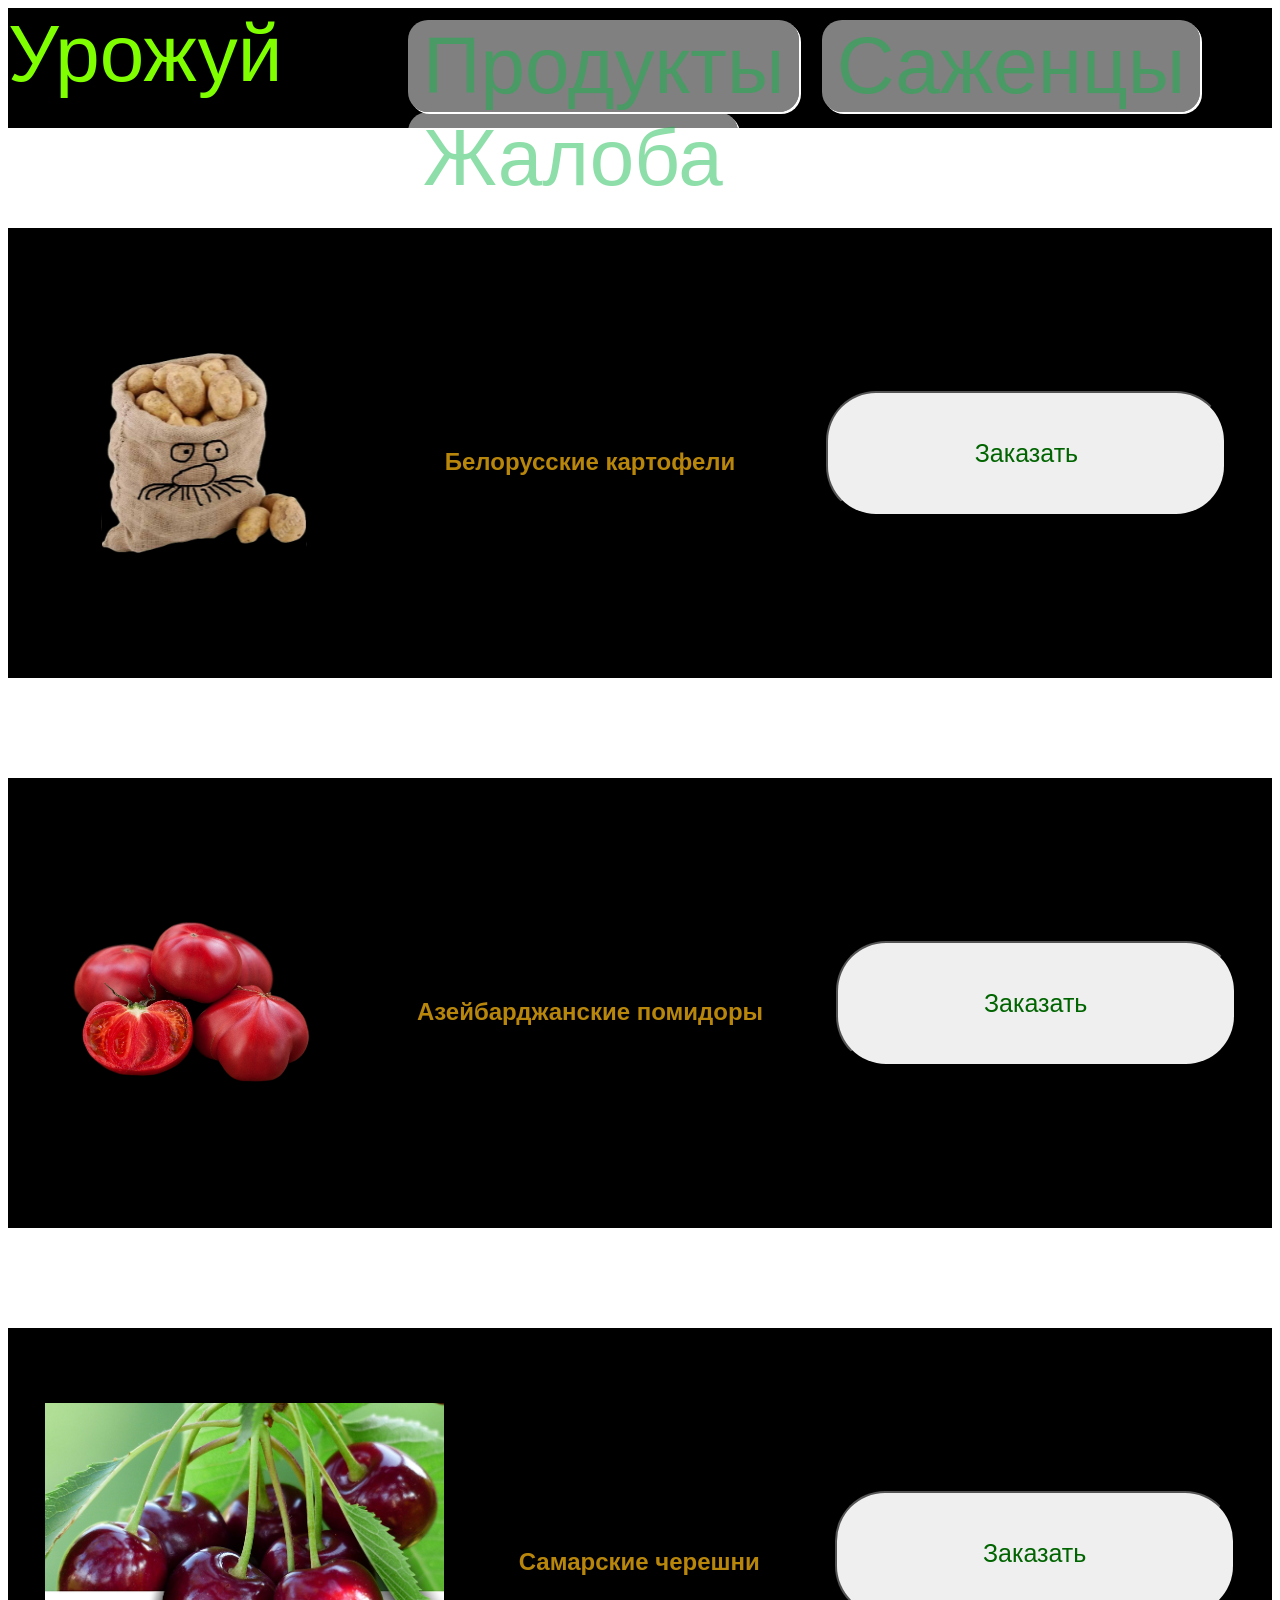
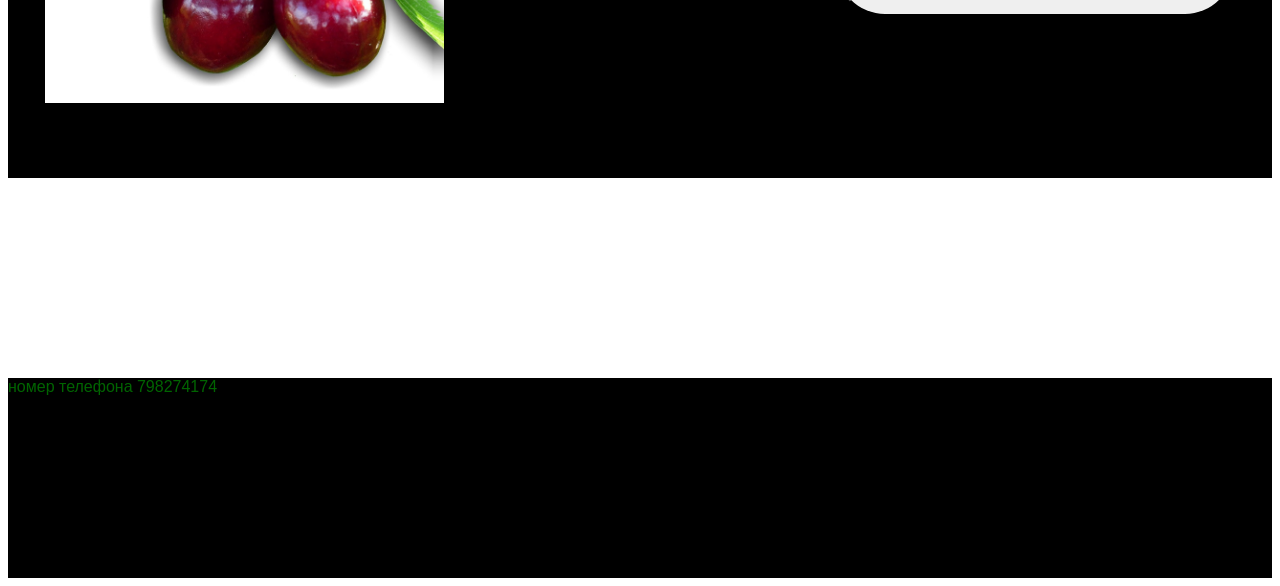
==== index.html @ 762d2be8 "Add files via upload" ====
<!doctype html>
<html lang="en">
  <head>
    <meta charset="UTF-8" />
    <meta name="viewport" content="width=device-width, initial-scale=1.0" />
    <title>Document</title>
    <link rel="stylesheet" href="stile.css" />
  </head>
  <body>
    <header>
      <div class="logo">Урожуй</div>
      <nav>
        <a href="index.html">Продукты</a>
        <a href="about.html">Саженцы</a>
        <a href="жалоба.html">Жалоба</a>
      </nav>
    </header>
    <main>
      <div class="div">
        <img src="images/kartoshka.svg" class="b" />
        <h2>Белорусские картофели</h2>
        <button onclick="window.location.href = 'paykartofel.html'" class="k">
          Заказать
        </button>
      </div>
      <div class="div">
        <img src="images/pomid.png" class="b" />
        <h2>Азейбарджанские помидоры</h2>
        <button onclick="window.location.href = 'pay.html'" class="k">
          Заказать
        </button>
      </div>
      <div class="div">
        <img src="images/vicnia.png" class="s" />
        <h2>Самарские черешни</h2>
        <button onclick="window.location.href = 'pay4erewnia.html'" class="k">
          Заказать
        </button>
      </div>
    </main>
    <footer>
      <div class="v">
        <p>номер телефона 798274174</p>
      </div>
    </footer>
  </body>
</html>
---- stile.css ----
header {
  color: chartreuse;
  background-color: black;
  font-size: 80px;
  height: 120px;
  font-family: "Pixelify Sans", sans-serif;
}
@import url("https://fonts.googleapis.com/css2?family=Pixelify+Sans:wght@400..700&display=swap");
nav {
  color: yellow;
  margin-left: 400px;
  margin-top: -80px;
}
.b {
  width: 300px;
  height: 200px;
}
.div {
  background-color: rgb(0, 0, 0);
  margin-top: 100px;
  height: 450px;
  display: flex;
  justify-content: space-around;
  align-items: center;
}
.k {
  width: 400px;
  height: 125px;
  border-radius: 50px;
  color: darkgreen;
  font-family: "Pixelify Sans", sans-serif;
  font-size: 25px;
}
h2 {
  color: darkgoldenrod;
  font-family: "Pixelify Sans", sans-serif;
  height: 10px;
}
div {
  justify-content: center;
}
body {
  background-image: url("file:///C:/Users/%D0%A0%D0%BE%D0%BC%D0%B0/Downloads/Rectangle%2023.png");
}
.s {
  height: 300px;
}
.v {
  background-color: black;
  color: aliceblue;
  height: 200px;
  font-family: "Pixelify Sans", sans-serif;
  margin-top: 100px;
}
.pomid {
  width: 350px;
  height: 350px;
  margin-left: -600px;
}
.div2 {
  background-color: black;
  margin-top: 200px;
  display: flex;
  justify-content: space-evenly;
  flex-direction: column;
  align-items: center;
  height: 900px;
}
.pomitext {
  margin-left: 450px;
  margin-top: -350px;
}
p {
  color: darkgreen;
  font-family: "Pixelify Sans", sans-serif;
  height: 10px;
  margin-top: 100px;
}
footer {
  margin-top: 200px;
}
header > nav > a {
  padding: 0px 15px;
  background-color: rgba(255, 255, 255, 0.5);
  border-radius: 20px;
  box-shadow: 2px 2px 0px rgb(255, 255, 255);
  text-decoration: none;
  color: rgba(11, 184, 69, 0.466);
  display: inline-block;
}
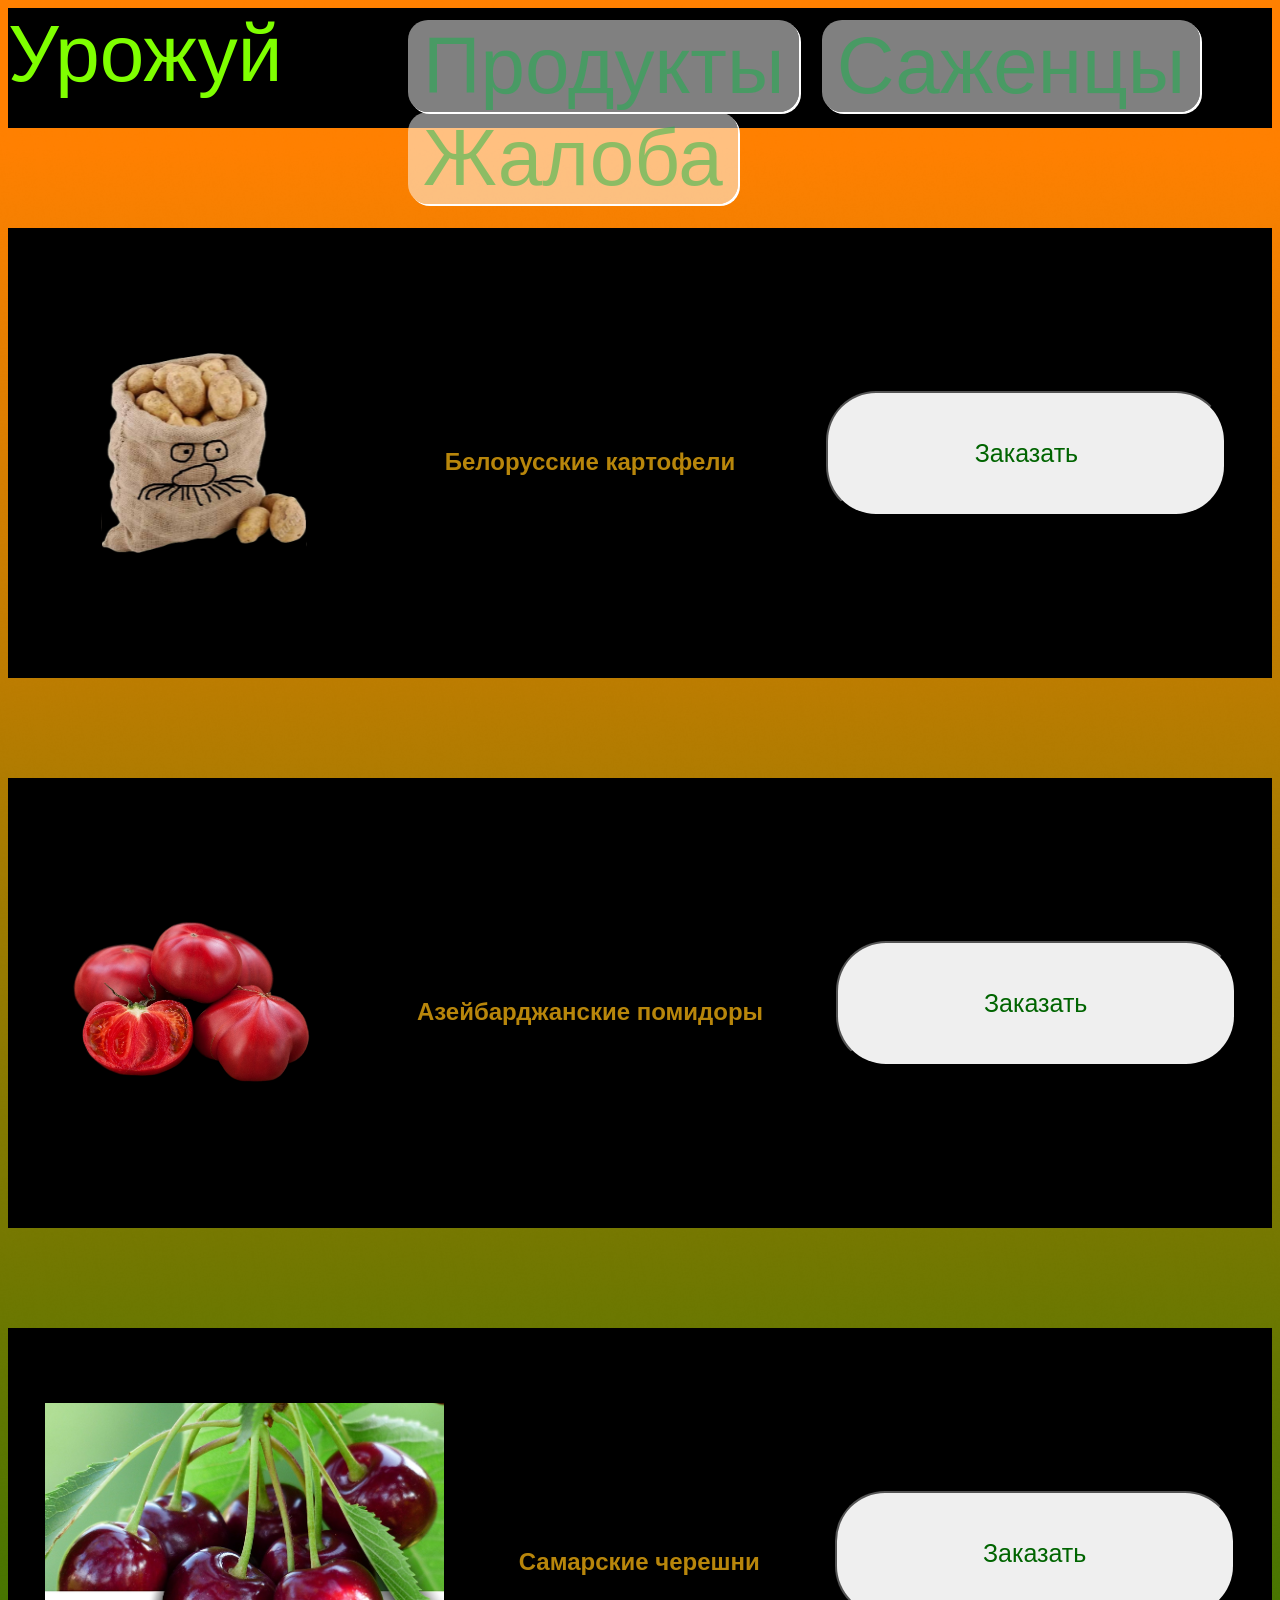
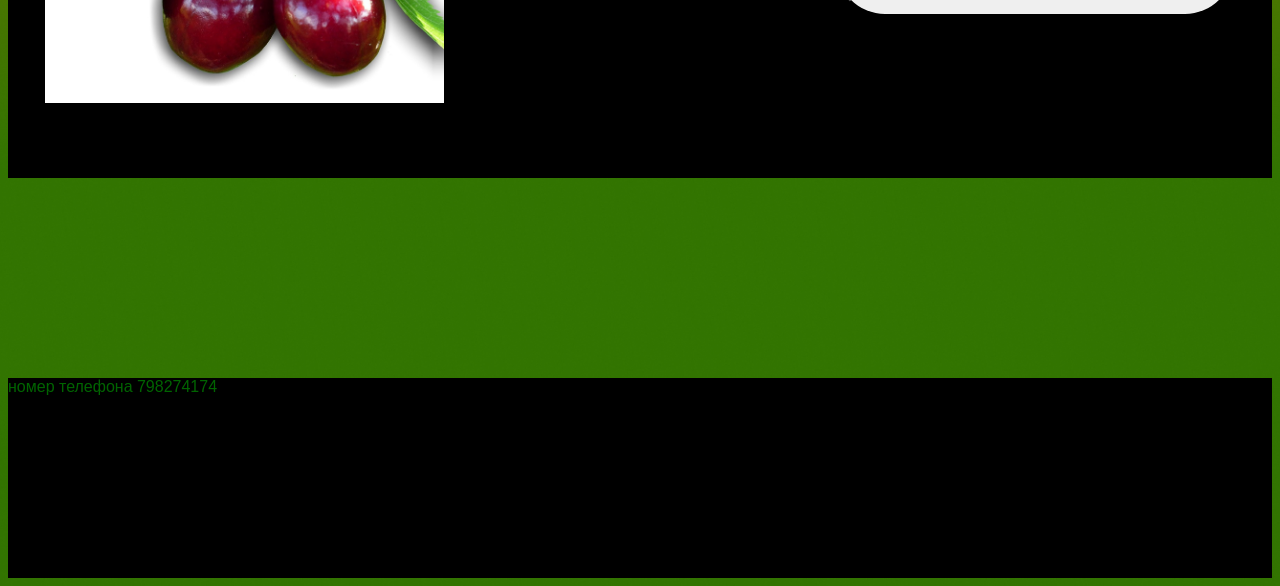
==== commit 3c5eb6d7: "Update index.html" ====
--- a/index.html
+++ b/index.html
@@ -43,5 +43,19 @@
         <p>номер телефона 798274174</p>
       </div>
     </footer>
+    <!-- Yandex.Metrika counter -->
+<script type="text/javascript">
+    (function(m,e,t,r,i,k,a){
+        m[i]=m[i]||function(){(m[i].a=m[i].a||[]).push(arguments)};
+        m[i].l=1*new Date();
+        for (var j = 0; j < document.scripts.length; j++) {if (document.scripts[j].src === r) { return; }}
+        k=e.createElement(t),a=e.getElementsByTagName(t)[0],k.async=1,k.src=r,a.parentNode.insertBefore(k,a)
+    })(window, document,'script','https://mc.yandex.ru/metrika/tag.js?id=106917987', 'ym');
+
+    ym(106917987, 'init', {ssr:true, webvisor:true, clickmap:true, ecommerce:"dataLayer", referrer: document.referrer, url: location.href, accurateTrackBounce:true, trackLinks:true});
+</script>
+<noscript><div><img src="https://mc.yandex.ru/watch/106917987" style="position:absolute; left:-9999px;" alt="" /></div></noscript>
+<!-- /Yandex.Metrika counter -->
   </body>
 </html>
+
--- a/stile.css
+++ b/stile.css
@@ -40,7 +40,8 @@
   justify-content: center;
 }
 body {
-  background-image: url("file:///C:/Users/%D0%A0%D0%BE%D0%BC%D0%B0/Downloads/Rectangle%2023.png");
+  background-image: url("images/i.png");
+  background-size: cover;
 }
 .s {
   height: 300px;
